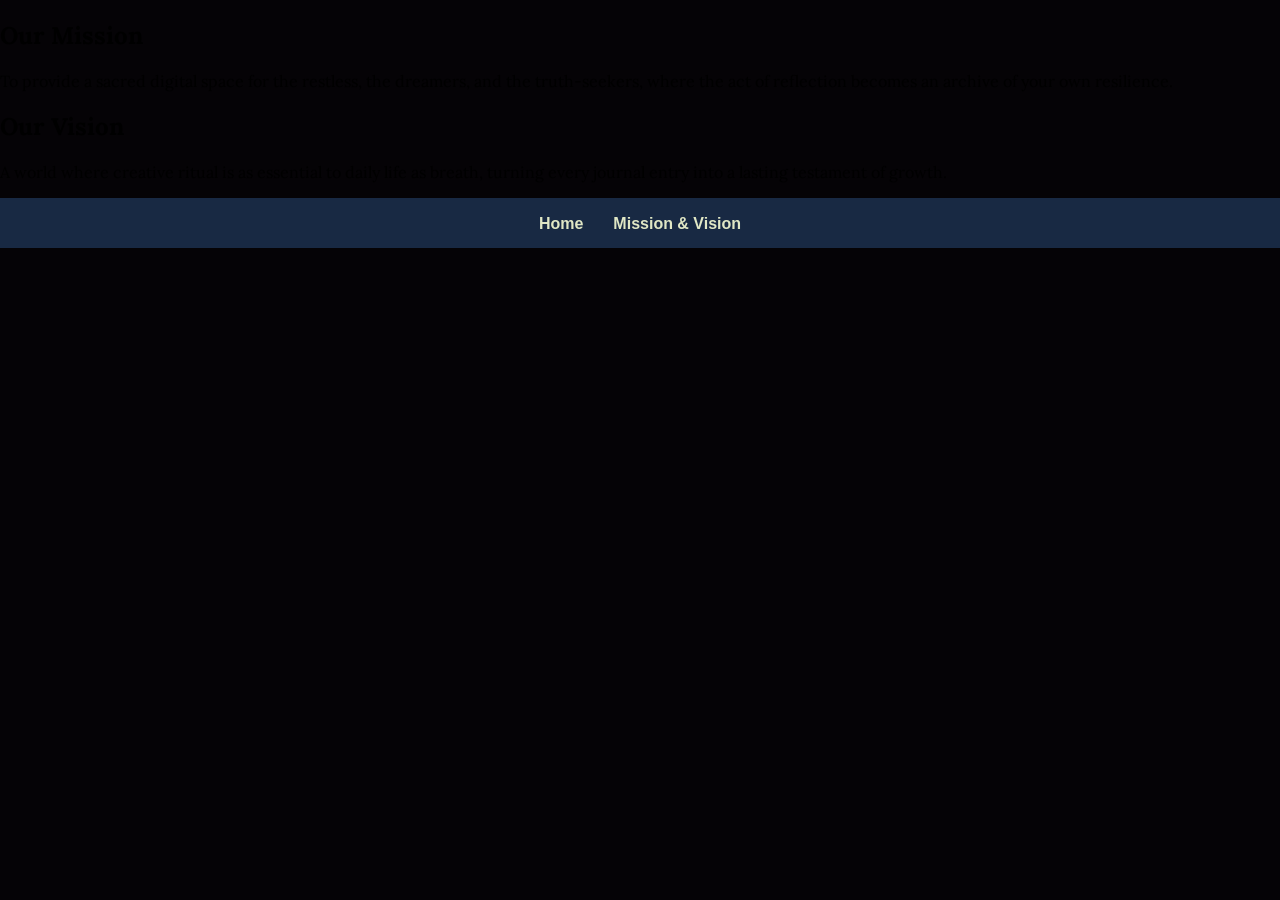
==== mission-vision.html @ 8935adf9 "Update title and navigation link for mission-vision" ====
<!DOCTYPE html>
<html lang="en">
<head>
    <meta charset="UTF-8">
    <meta name="viewport" content="width=device-width, initial-scale=1.0">
    <title>Mission & Vision | Moonlit Journals</title>
    <link rel="stylesheet" href="style.css">
</head>
<body>

    <section class="mission-vision">
        <div class="mission-content">
            <h1>Our Mission</h1>
            <p>To provide a sacred digital space for the restless, the dreamers, and the truth-seekers, where the act of reflection becomes an archive of your own resilience.</p>
            
            <h1>Our Vision</h1>
            <p>A world where creative ritual is as essential to daily life as breath, turning every journal entry into a lasting testament of growth.</p>
        </div>
    </section>

    <footer>
        <ul class="nav-menu">
            <li><a href="index.html">Home</a></li>
            <li><a href="mission-vision.html">Mission & Vision</a></li>
            </ul>
    </footer>

</body>
</html>
---- style.css ----
:root {
    --moonlit-teal: #2c4a56;
    --burnt-orange: #a8583e;
    --creamy-white: #f5f5dc;
}

/* Example: Use them like this */
.tagline {
    color: var(--creamy-white);
}

/* Reset & Base */
* {
    box-sizing: border-box;
}

html, body {
    height: 100%;
    margin: 0;
    padding: 0;
    overflow: hidden;
}

/* Cinzel Decorative – Bold */
@font-face {
  font-family: 'CinzelDecorative';
  src: url('fonts/CinzelDecorative-Bold.ttf') format('truetype');
  font-weight: 700;
  font-style: normal;
}

/* Great Vibes – Regular */
@font-face {
  font-family: 'GreatVibes';
  src: url('fonts/GreatVibes-Regular.ttf') format('truetype');
  font-weight: normal;
  font-style: normal;
}

/* Lora – Regular */
@font-face {
  font-family: 'Lora';
  src: url('fonts/Lora-Regular.ttf') format('truetype');
  font-weight: 400;
  font-style: normal;
}

/* Lora – Bold */
@font-face {
  font-family: 'Lora';
  src: url('fonts/Lora-Bold.ttf') format('truetype');
  font-weight: 700;
  font-style: normal;
}

/* Montserrat – Regular */
@font-face {
  font-family: 'Montserrat';
  src: url('fonts/Montserrat-Regular.ttf') format('truetype');
  font-weight: 400;
  font-style: normal;
}

/* 🌿 Base Body */
/* 1. Update the body - remove the blue background */
body {
    margin: 0;
    padding: 0;
    font-family: "Lora", serif;
    background-color: #050306; /* Make the whole page match your moon black */
    height: 100vh;
    width: 100vw;
    display: flex;
    flex-direction: column;
}

/* 2. Update .landing-page - fix the background image path */
.landing-page {
    position: relative;
    z-index: 1;
    height: 100vh;
    width: 100vw;
    /* Remove the 'red' shorthand line and use these: */
    background-color: transparent; 
    background-image: url("images/20251204_194234.jpg");
    background-size: contain; 
    background-position: 80% 50%; 
    background-repeat: no-repeat;
    display: flex;
    flex-direction: column;
    justify-content: center;
    align-items: flex-start; 
    padding-left: 10%;
}

.tagline {
    font-family: "Great Vibes", cursive;
    font-size: 24px;
    color: #ffffff;
    margin: 5px 0;
    text-align: center; /* Ensures it stays centered */
}

.legacy-note {
    color: #f1f1f1;
    font-size: 16px;
    font-style: italic;
    margin: 10px 0 0 0;
    text-align: center; /* Ensures it stays centered */
}

/* 🌙 Transparent Footer Overlay */
footer {
    background-color: rgba(29, 49, 79, 0.85);
    padding: 15px 0;
    width: 100%;
    flex-shrink: 0;
    backdrop-filter: blur(4px);
}

.nav-menu {
    list-style: none;
    display: flex;
    justify-content: center;
    gap: 30px;
    padding: 0;
    margin: 0;
}

.nav-menu a {
    color: #e0e7c5;
    text-decoration: none;
    font-family: "Montserrat", sans-serif;
    font-weight: 600;
    transition: color 0.3s ease;
}

.nav-menu a:hover {
    color: #39a0a0;
}
.logo-container {
    background: none; /* This removes the box */
    padding: 0;       /* Removes extra spacing */
    display: flex;
    flex-direction: column;
    align-items: center;
}

.logo-img {
    height: auto;
    width: 100%;       /* Makes it responsive */
    max-width: 500px;  /* Adjust this size to fit your liking */
    object-fit: contain;
    filter: invert(1);
}
.text-container {
    text-align: center; /* This centers the text inside the div */
    margin-top: 20px;
    width: 100%;
}
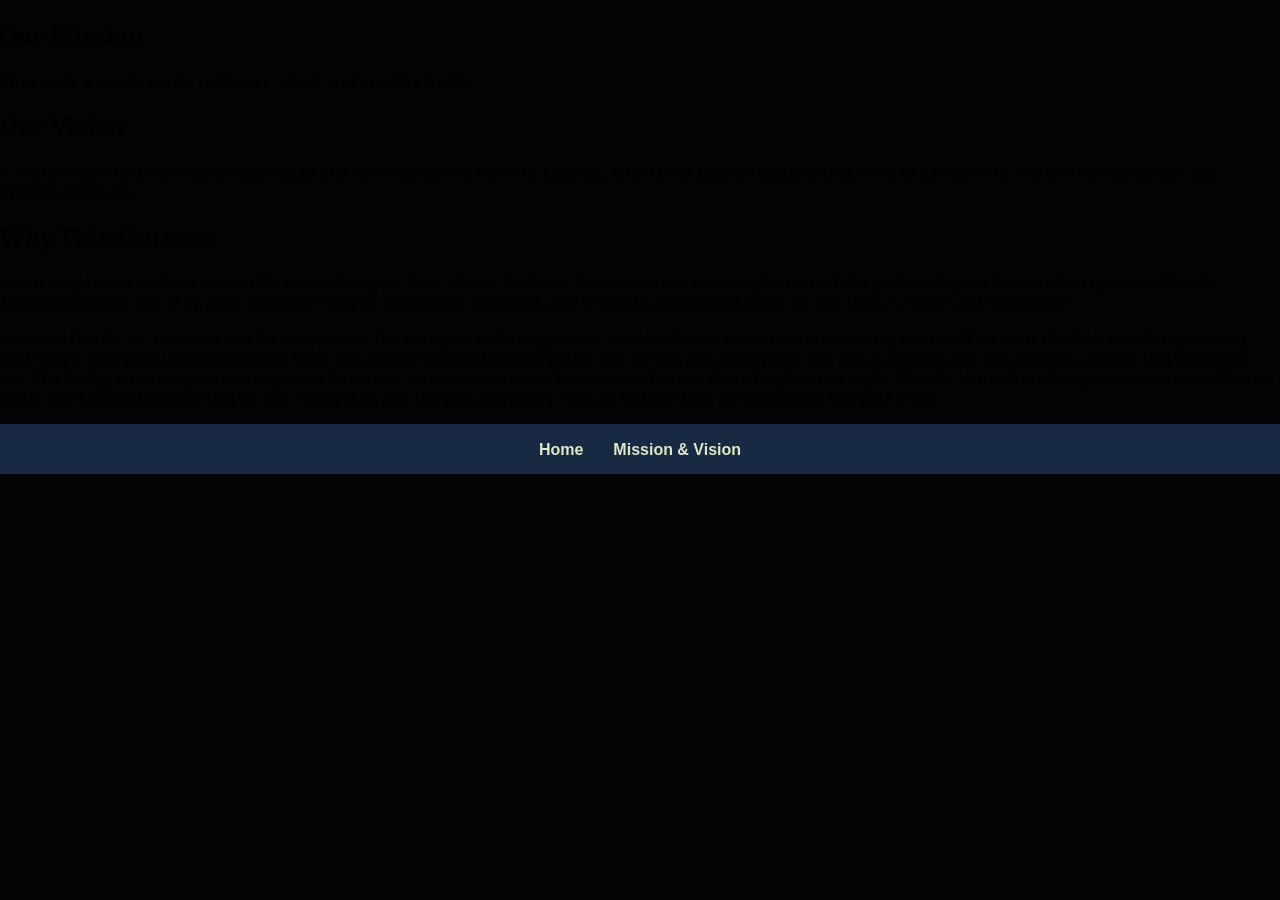
==== commit fb459f05: "Revise mission and vision for neurodivergent support Updated mission and vision statements to reflec" ====
--- a/mission-vision.html
+++ b/mission-vision.html
@@ -11,10 +11,15 @@
     <section class="mission-vision">
         <div class="mission-content">
             <h1>Our Mission</h1>
-            <p>To provide a sacred digital space for the restless, the dreamers, and the truth-seekers, where the act of reflection becomes an archive of your own resilience.</p>
+            <p>To provide a sanctuary for resilience, ritual, and creative truth..</p>
             
             <h1>Our Vision</h1>
-            <p>A world where creative ritual is as essential to daily life as breath, turning every journal entry into a lasting testament of growth.</p>
+            <p>A world where neurodivergent individuals and their caregivers have the tangible, structured support systems they need to navigate the world with confidence and emotional honesty.</p>
+
+            <h1>Why This Matters:</h1>
+            <p>I am a single mom to three incredible, neurodivergent boys. I know firsthand the exhaustion, the complexity, and the profound, quiet beauty of this journey. Moonlit Journals was born out of my own necessity—a need to regulate, to record, and to create a dedicated space for our family’s "wins" and "struggles."</p>
+
+            <p>I created this for us. I created this for the parents, the caregivers, the supporters, the loved ones, those who are carrying the world on their shoulders while supporting their loved ones possibly even through their own unique neurodivergent paths. You are not just a caregiver; you are an anchor, and you deserve a system that holds you, too. The background imagery was captured by my son —a testament to the beauty found in our shared night-time vigils. Moonlit Journals is a living archive of our collective truth, and I’m building it so that no one —especially not the solo caregivers —has to feel like they are navigating this path alone.</p>
         </div>
     </section>
 
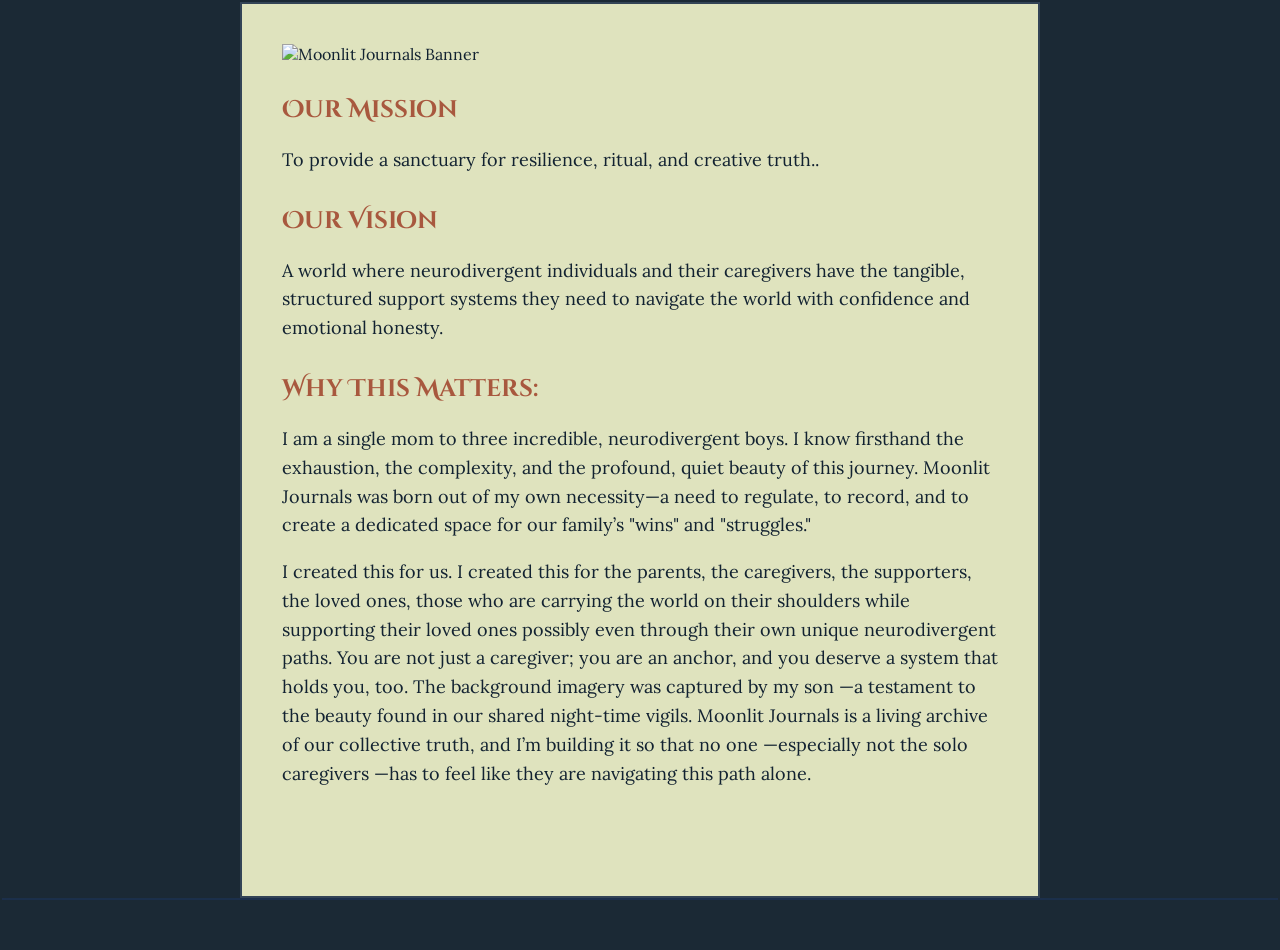
==== commit b1f54998: "Add banner image to mission-vision page" ====
--- a/mission-vision.html
+++ b/mission-vision.html
@@ -2,12 +2,14 @@
 <html lang="en">
 <head>
     <meta charset="UTF-8">
-    <meta name="viewport" content="width=device-width, initial-scale=1.0">
     <title>Mission & Vision | Moonlit Journals</title>
     <link rel="stylesheet" href="style.css">
 </head>
-<body>
+<body class="light-theme">
 
+    <main class="page-content">
+        <!-- Add the banner here -->
+    <img src="images/ImageDisplayAction.png" alt="Moonlit Journals Banner" class="page-banner">
     <section class="mission-vision">
         <div class="mission-content">
             <h1>Our Mission</h1>
@@ -22,7 +24,7 @@
             <p>I created this for us. I created this for the parents, the caregivers, the supporters, the loved ones, those who are carrying the world on their shoulders while supporting their loved ones possibly even through their own unique neurodivergent paths. You are not just a caregiver; you are an anchor, and you deserve a system that holds you, too. The background imagery was captured by my son —a testament to the beauty found in our shared night-time vigils. Moonlit Journals is a living archive of our collective truth, and I’m building it so that no one —especially not the solo caregivers —has to feel like they are navigating this path alone.</p>
         </div>
     </section>
-
+    </main>
     <footer>
         <ul class="nav-menu">
             <li><a href="index.html">Home</a></li>
--- a/style.css
+++ b/style.css
@@ -93,6 +93,12 @@
     padding-left: 10%;
 }
 
+/* 3. THEME BLUEPRINTS (The "Toggle") */
+.light-theme {
+    background-color: #f5f5dc;
+    color: #122231;
+}
+
 .tagline {
     font-family: "Great Vibes", cursive;
     font-size: 24px;
@@ -158,3 +164,35 @@
     margin-top: 20px;
     width: 100%;
 }
+
+/* --- MISSION & VISION PAGE STYLING --- */
+
+/* This handles your 'frame' effect */
+.light-theme {
+    background-color: #1b2935; /* The outer dark color */
+    padding: 2px;              /* The thickness of the border */
+    min-height: 100vh;
+}
+
+/* This handles the inner 'page' */
+.page-content {
+    background-color: #dfe3be; /* Your main page color */
+    border: 2px solid #334456; /* The frame border */
+    padding: 40px;             /* Space inside the frame */
+    max-width: 800px;
+    margin: 0 auto;            /* Keeps it centered */
+    min-height: calc(100vh - 4px);
+}
+
+.mission-content h1 {
+    font-family: 'CinzelDecorative', serif;
+    color: #a8583e;            /* Burnt orange headers */
+    margin-top: 30px;
+}
+
+.mission-content p {
+    font-family: 'Lora', serif;
+    font-size: 18px;
+    line-height: 1.6;
+    color: #122231;            /* Deep blue text for readability */
+}
